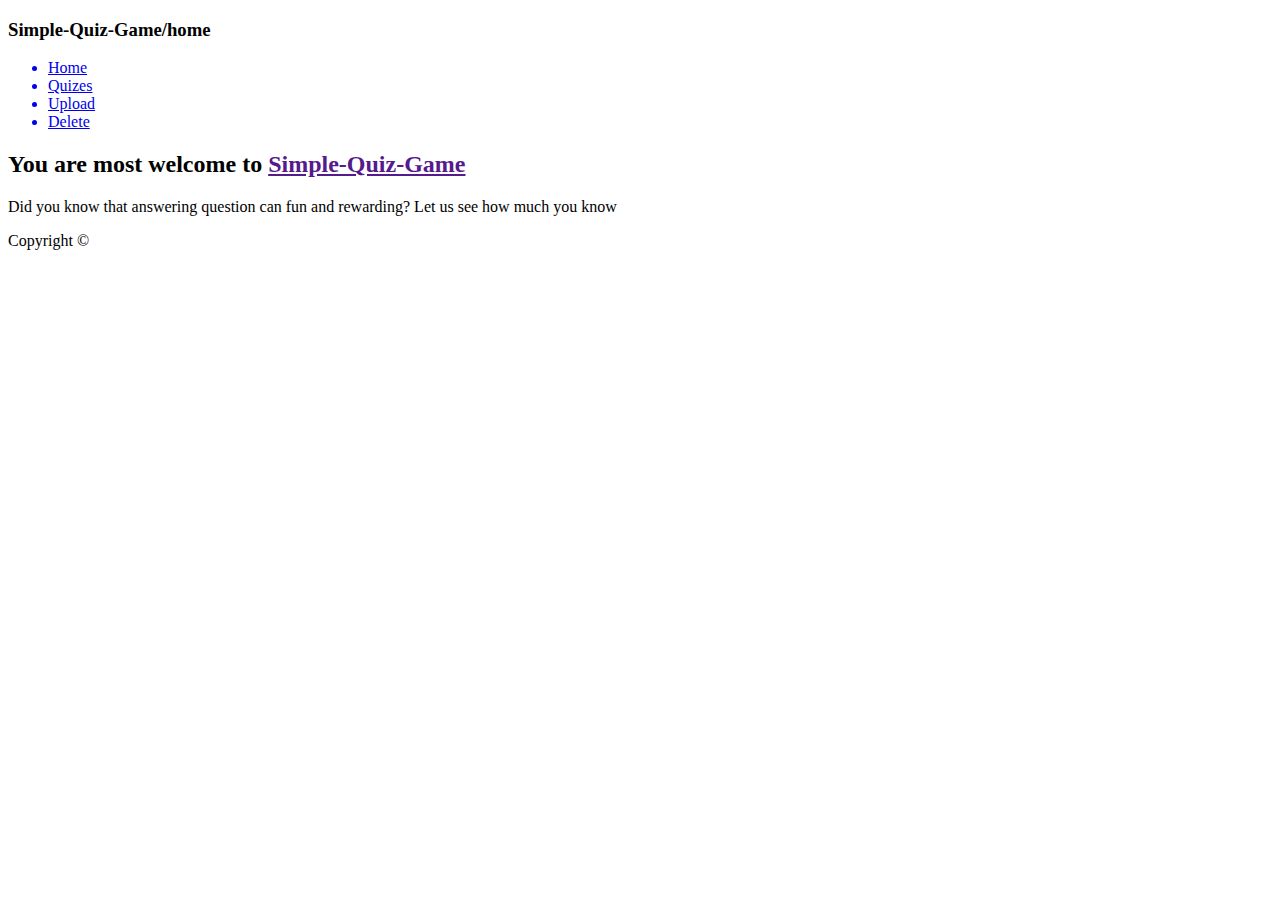
==== index.html @ d1627661 "Updated index.html" ====
<!DOCTYPE html>
<html lang="en">

<head>
  <meta charset="UTF-8" />
  <meta name="viewport" content="width=device-width, initial-scale=1.0" />
  <meta http-equiv="X-UA-Compatible" content="ie=edge" />
  <link rel="stylesheet" href="./css/mycss.css" />
  <title>Simple-Quiz-Game</title>
</head>

<body>
    <div><h3>Simple-Quiz-Game/home</h3></div>
    <div>
    <nav class="homeNav">
      <ul>
        <a href="index.html"><li>Home</li></a>
        <a href="quizes.html"><li>Quizes</li></a>
        <a href="upload.html"><li>Upload</li></a>
        <a href="delete.html"><li>Delete</li></a>
      </ul>
    </nav>
    </div>

    <main class="main-content">
        <div class="center-div">
          <h2>You are most welcome to <a href="">Simple-Quiz-Game</a></h2>
          <p>Did you know that answering question can fun and rewarding? Let us see how much you 
              know</p>
        </div>
    </main>
    <script src="./js/myjs.js"></script>
</body>
<footer>Copyright &copy;</footer>

</html>
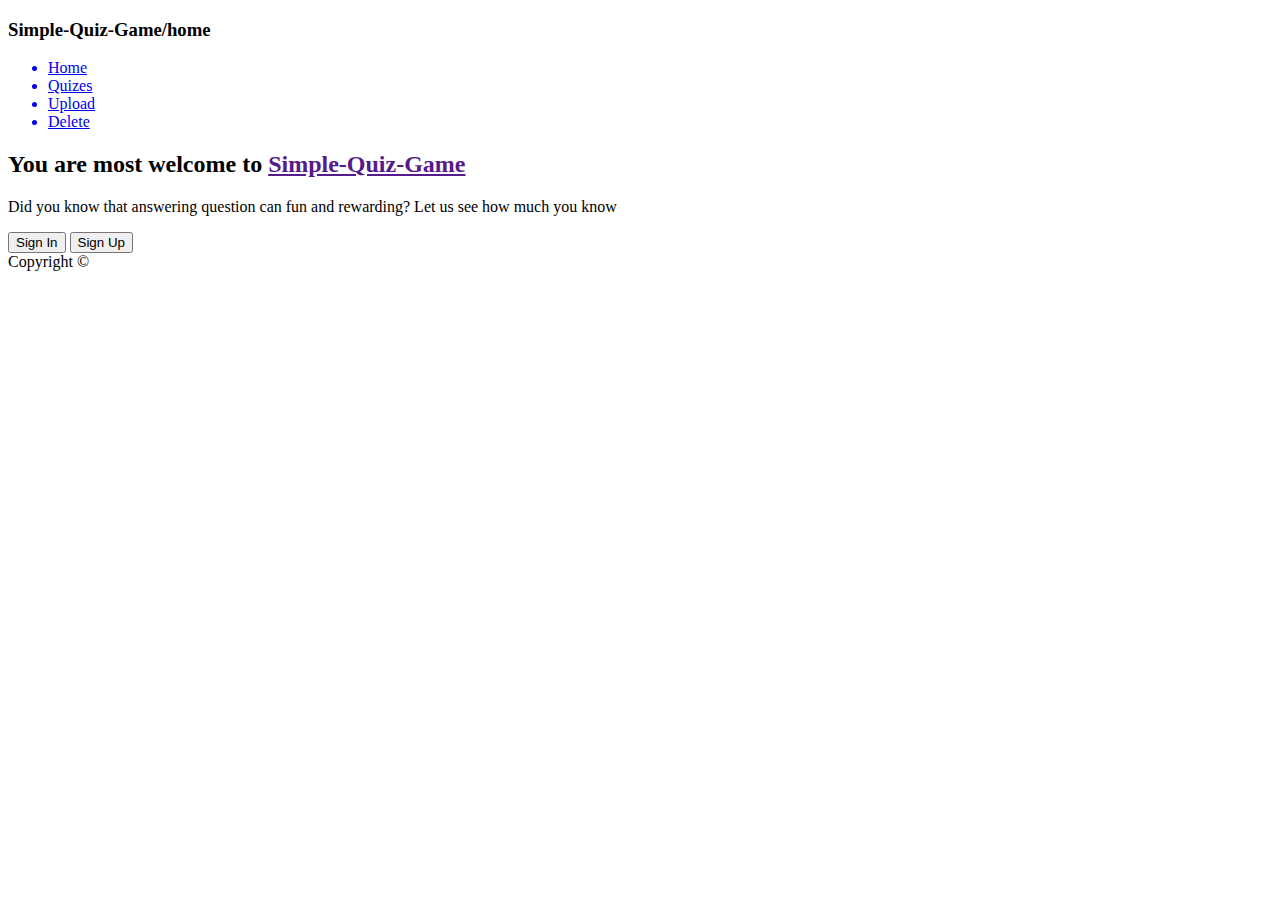
==== commit 648ce863: "Added buttons for signin and signup" ====
--- a/index.html
+++ b/index.html
@@ -28,6 +28,10 @@
           <p>Did you know that answering question can fun and rewarding? Let us see how much you 
               know</p>
         </div>
+        <div>
+          <button class="signin" type="button">Sign In</button>
+          <button class="signup" type="button">Sign Up</button>
+        </div>
     </main>
     <script src="./js/myjs.js"></script>
 </body>
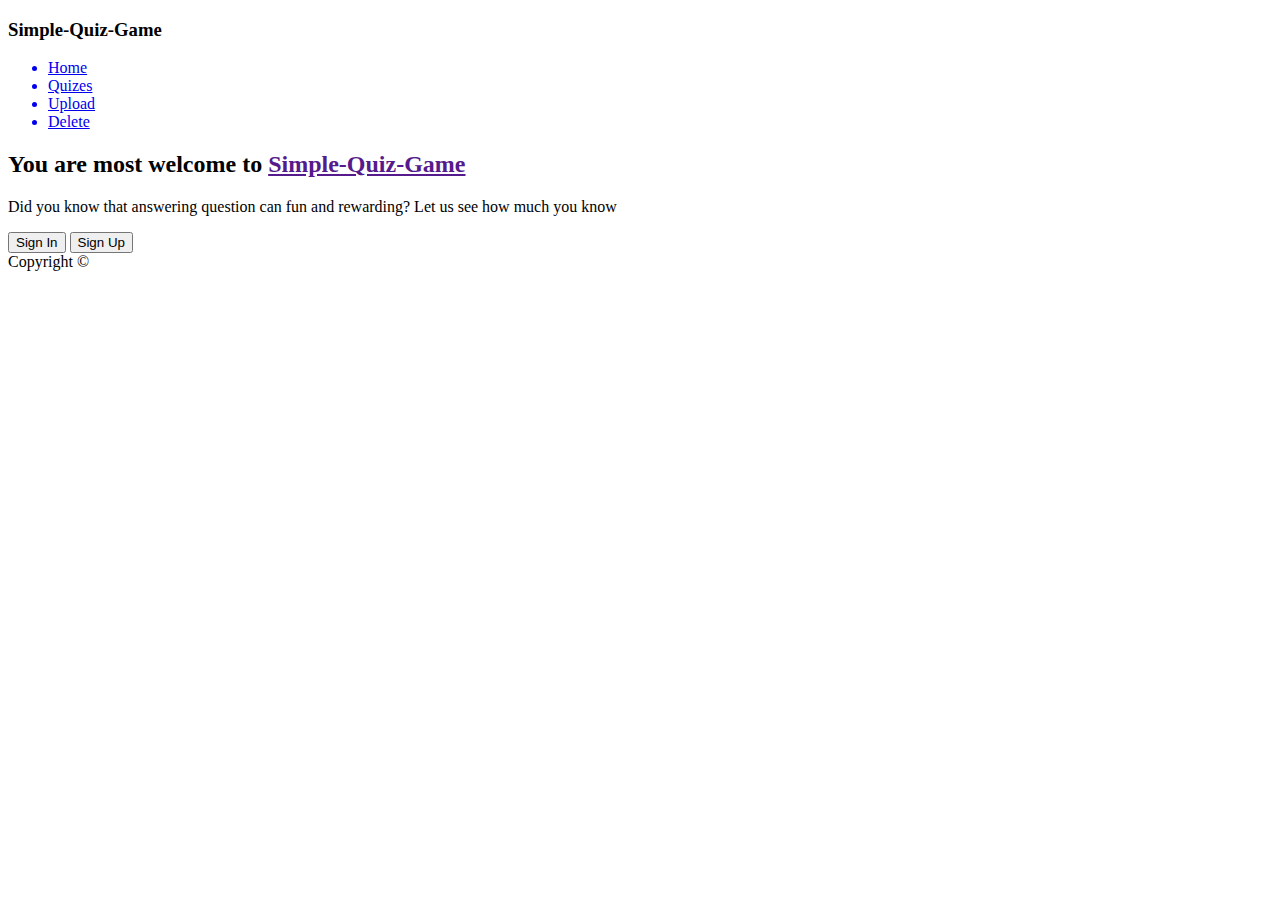
==== commit 408d5702: "Merge pull request #6 from Demipo/indexBranch" ====
--- a/index.html
+++ b/index.html
@@ -6,11 +6,11 @@
   <meta name="viewport" content="width=device-width, initial-scale=1.0" />
   <meta http-equiv="X-UA-Compatible" content="ie=edge" />
   <link rel="stylesheet" href="./css/mycss.css" />
-  <title>Simple-Quiz-Game</title>
+  <title>Simple-Quiz-Game/home</title>
 </head>
 
 <body>
-    <div><h3>Simple-Quiz-Game/home</h3></div>
+    <div><h3>Simple-Quiz-Game</h3></div>
     <div>
     <nav class="homeNav">
       <ul>
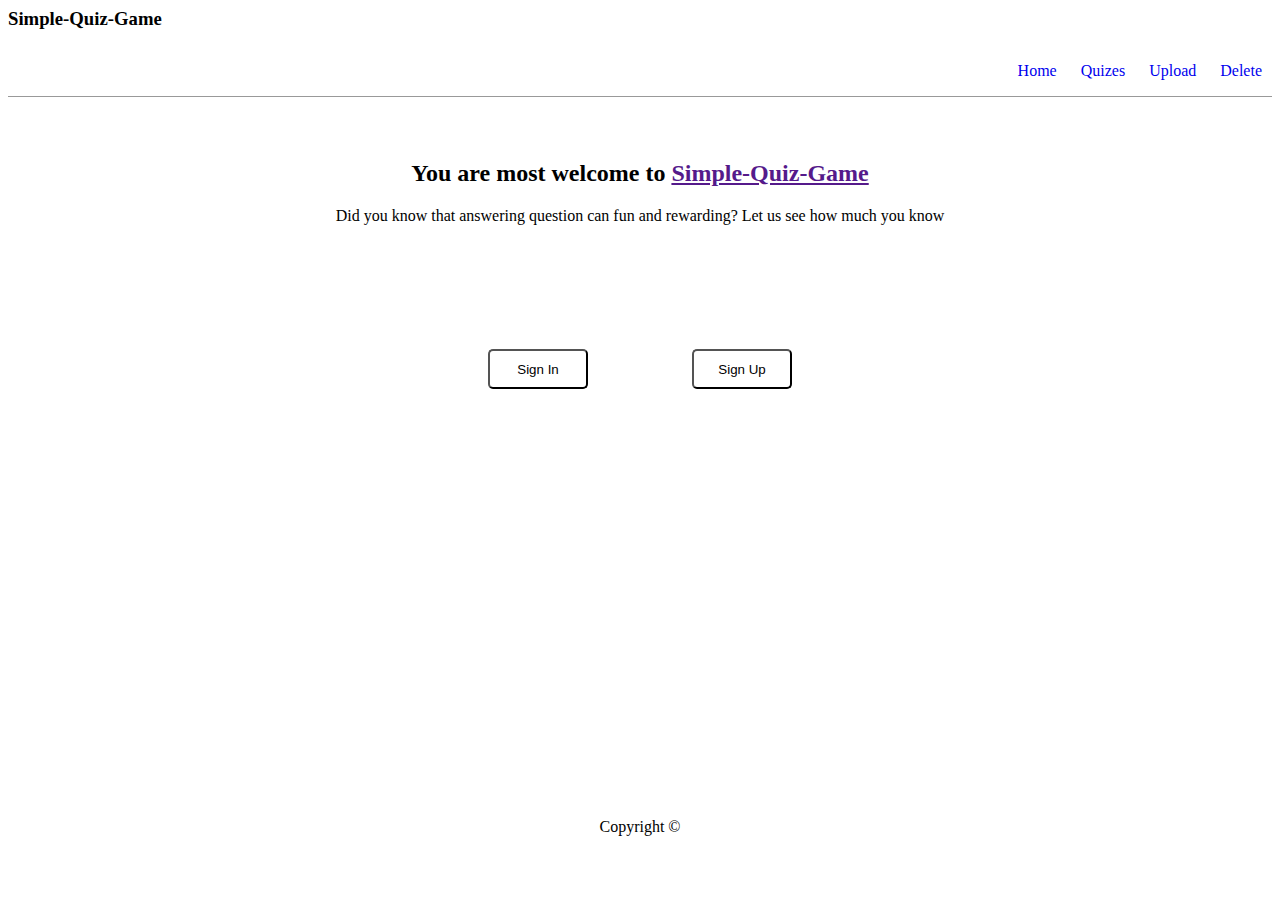
==== commit c3d4921b: "Updated css/mycss.css and index.html" ====
--- a/index.html
+++ b/index.html
@@ -28,9 +28,9 @@
           <p>Did you know that answering question can fun and rewarding? Let us see how much you 
               know</p>
         </div>
-        <div>
-          <button class="signin" type="button">Sign In</button>
-          <button class="signup" type="button">Sign Up</button>
+        <div class="button-div">
+          <button class="signin" href="signup.html" type="button">Sign In</button>
+          <button class="signup" href="signin.html" type="button">Sign Up</button>
         </div>
     </main>
     <script src="./js/myjs.js"></script>
--- a/css/mycss.css
+++ b/css/mycss.css
@@ -0,0 +1,71 @@
+.topmost-div {
+    padding-bottom: 30px;
+   
+  }
+  .top-left-div {
+    width: 20%;
+    height: 5px;
+    float: left;
+    padding: 2px;
+    
+  }
+  .top-right-div {
+    width: 70%;
+    height: 5px;
+    float: left;
+    padding: 2px;
+    }
+  .homeNav {
+    width: 100%;
+    height: 50px;
+    border-bottom: 1px solid #999;
+    
+  }
+  .center-div{
+    height: 40%;
+    text-align: center;
+    margin-top: 5%;
+  
+  }
+  
+  .homeNav ul {
+    text-align: right;
+  }
+  .homeNav ul li {
+    display: inline-block;
+    line-height: 50px;
+    padding: 0 10px;
+    cursor: pointer;
+  }
+  input{
+    width: 40%;
+    border-radius: 10px;
+    height: 30px;
+  }
+  .dot{
+    width: 30px;
+    height: 30px;
+  }
+  button {
+    text-align: center;
+    border-radius: 5px;
+    background-color: #fff;
+    height: 40px;
+    width: 100px;
+    margin-top: 5%
+  }
+  .signin {
+    margin-right: 100px;
+  }
+  .button-div{
+    text-align: center;
+    padding: 50px;
+  }
+  h3{
+    display: inline;
+  }
+  footer{
+    margin-top: 30%;
+    text-align: center;
+  }
+  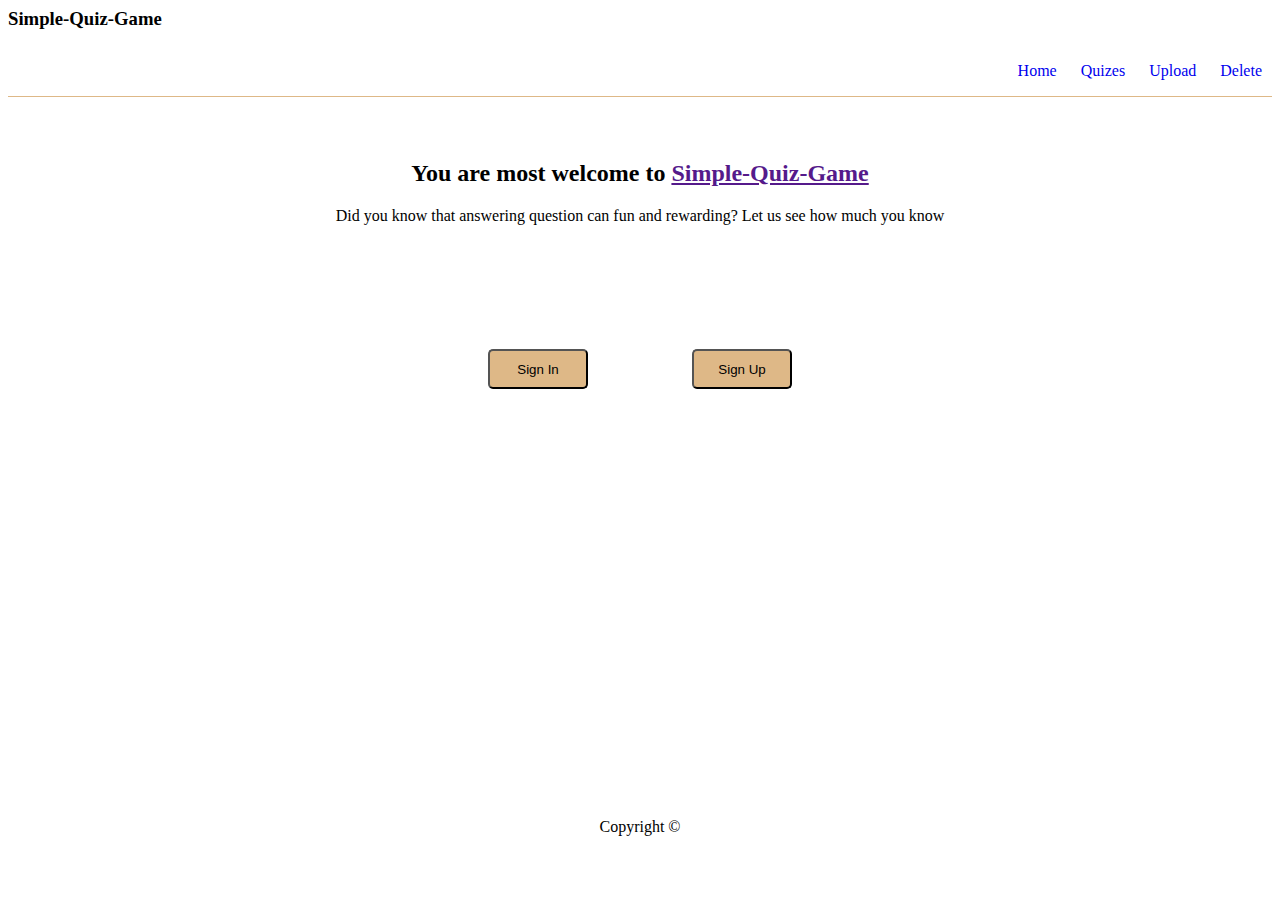
==== commit a9c57bc0: "Modified admin.html, css/mycss.css, db.json, index.html, js/quizes.js, js/update.js and quizes.html" ====
--- a/index.html
+++ b/index.html
@@ -29,10 +29,11 @@
               know</p>
         </div>
         <div class="button-div">
-          <button class="signin" href="signup.html" type="button">Sign In</button>
-          <button class="signup" href="signin.html" type="button">Sign Up</button>
+          <a href="signin.html"><button class="signin"  type="button">Sign In</button></a>
+          <a href="signup.html"><button class="signup"  type="button">Sign Up</button></a>
         </div>
     </main>
+    <script src="./js/jquery.js"></script>
     <script src="./js/myjs.js"></script>
 </body>
 <footer>Copyright &copy;</footer>
--- a/css/mycss.css
+++ b/css/mycss.css
@@ -1,3 +1,9 @@
+html{
+  background-color: p;
+}
+hr{
+  color: burlywood
+}
 .topmost-div {
     padding-bottom: 30px;
    
@@ -18,7 +24,7 @@
   .homeNav {
     width: 100%;
     height: 50px;
-    border-bottom: 1px solid #999;
+    border-bottom: 1px solid burlywood;
     
   }
   .center-div{
@@ -49,7 +55,7 @@
   button {
     text-align: center;
     border-radius: 5px;
-    background-color: #fff;
+    background-color: burlywood;
     height: 40px;
     width: 100px;
     margin-top: 5%
@@ -64,6 +70,26 @@
   h3{
     display: inline;
   }
+  .signin-form{
+    max-width: 400px;
+    margin: 50px auto auto auto;
+    text-align: center;  
+}
+#submitButton{
+  display: none;
+}
+hr{
+  width: 50%;
+}
+fieldset{
+  width:60%;
+  margin-left: 20%;
+  margin-right: 20%;
+  margin-top: 50px;
+  border: 1px solid burlywood;
+  border-radius: 5px;
+
+}
   footer{
     margin-top: 30%;
     text-align: center;
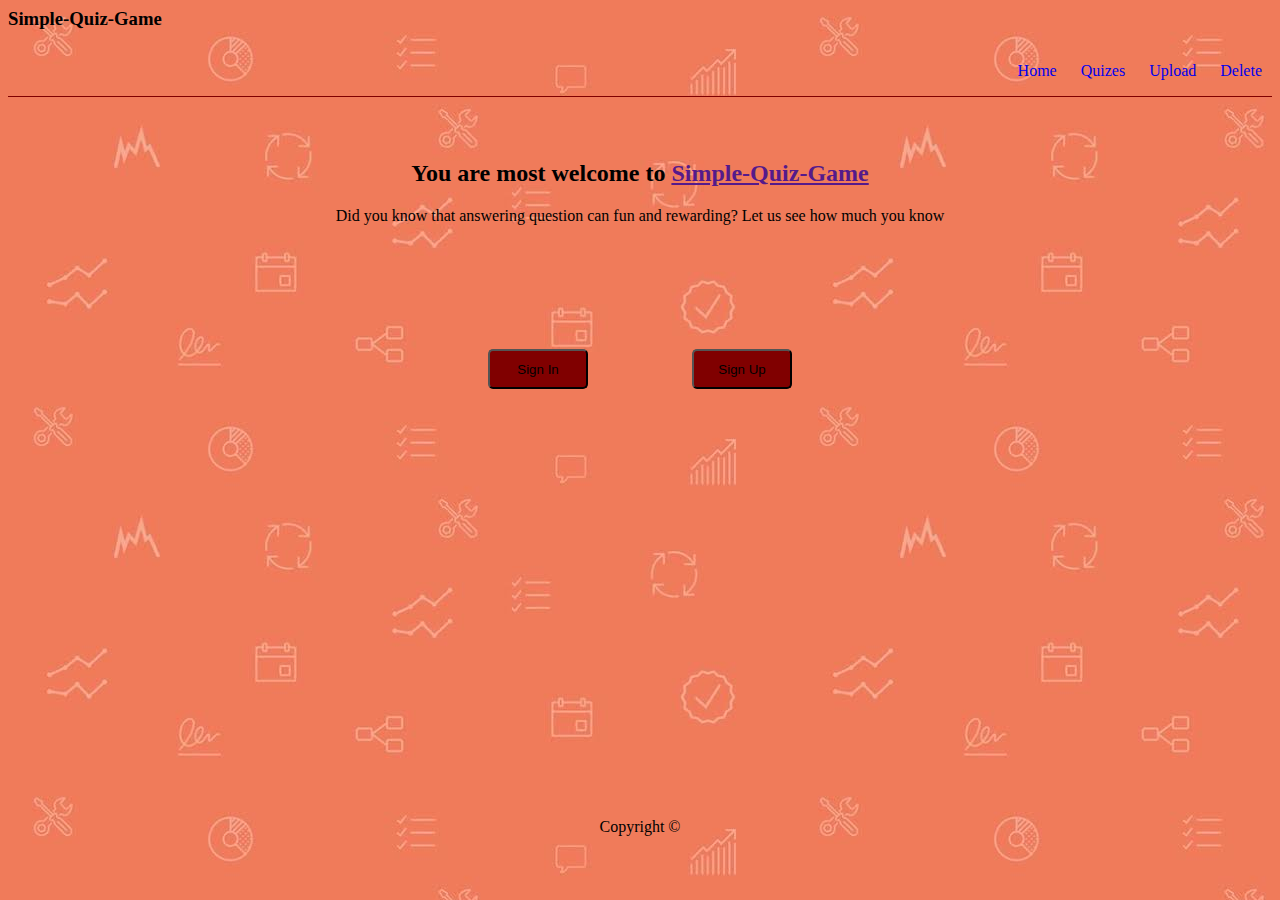
==== commit 08c0e994: "Modified several files at this point" ====
--- a/index.html
+++ b/index.html
@@ -8,8 +8,8 @@
   <link rel="stylesheet" href="./css/mycss.css" />
   <title>Simple-Quiz-Game/home</title>
 </head>
-
-<body>
+<div>
+<body background="./image/almostPlainBeige.jpg">
     <div><h3>Simple-Quiz-Game</h3></div>
     <div>
     <nav class="homeNav">
--- a/css/mycss.css
+++ b/css/mycss.css
@@ -1,8 +1,5 @@
-html{
-  background-color: p;
-}
 hr{
-  color: burlywood
+  color: maroon
 }
 .topmost-div {
     padding-bottom: 30px;
@@ -24,7 +21,7 @@
   .homeNav {
     width: 100%;
     height: 50px;
-    border-bottom: 1px solid burlywood;
+    border-bottom: 1px solid maroon;
     
   }
   .center-div{
@@ -45,8 +42,9 @@
   }
   input{
     width: 40%;
-    border-radius: 10px;
+    border-radius: 5px;
     height: 30px;
+    border: 1px solid maroon;
   }
   .dot{
     width: 30px;
@@ -55,7 +53,7 @@
   button {
     text-align: center;
     border-radius: 5px;
-    background-color: burlywood;
+    background-color: maroon;
     height: 40px;
     width: 100px;
     margin-top: 5%
@@ -80,13 +78,14 @@
 }
 hr{
   width: 50%;
+  border: 1px solid maroon
 }
 fieldset{
   width:60%;
   margin-left: 20%;
   margin-right: 20%;
   margin-top: 50px;
-  border: 1px solid burlywood;
+  border: 1px solid maroon;
   border-radius: 5px;
 
 }
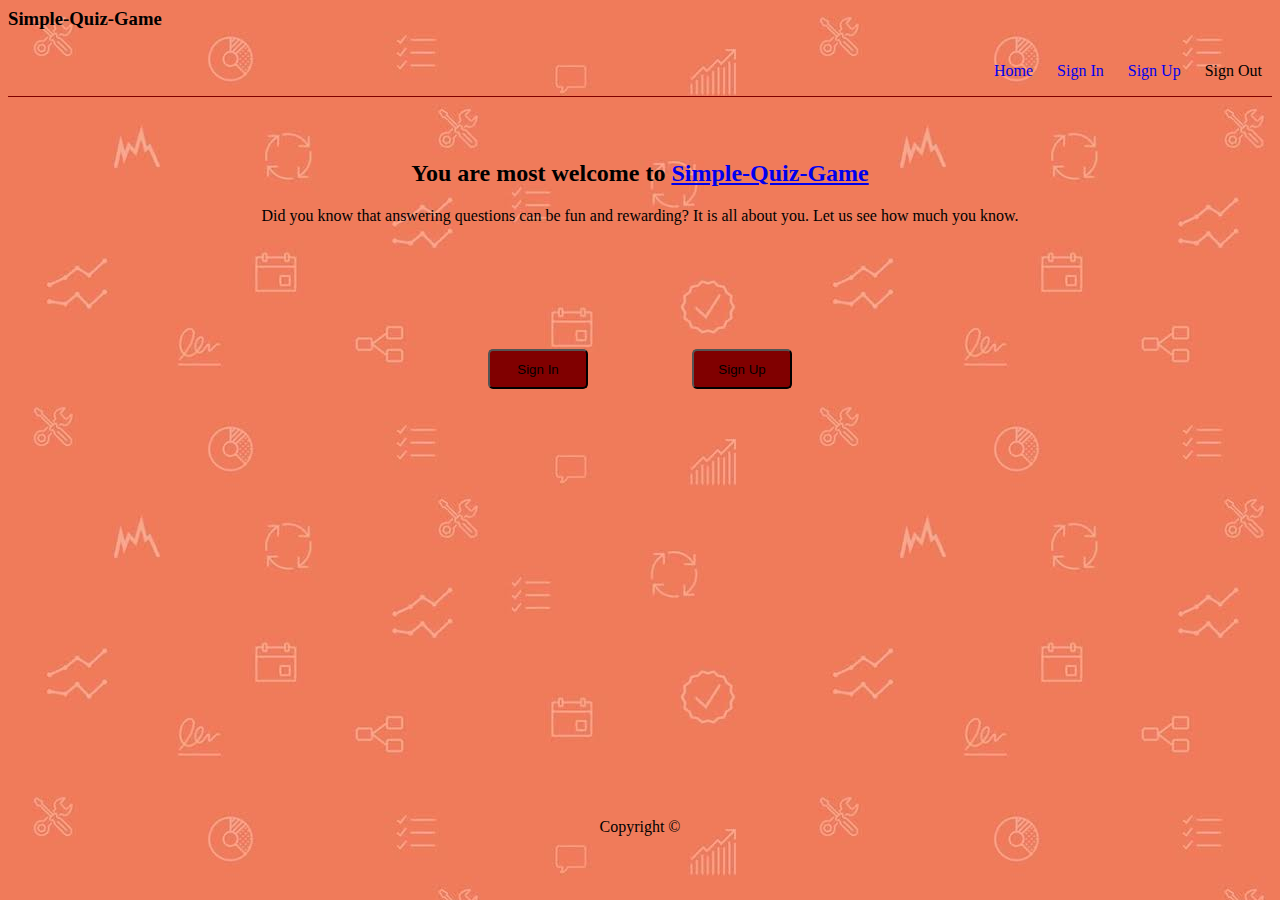
==== commit 5f12f24a: "Modified all files" ====
--- a/index.html
+++ b/index.html
@@ -14,19 +14,19 @@
     <div>
     <nav class="homeNav">
       <ul>
-        <a href="index.html"><li>Home</li></a>
-        <a href="quizes.html"><li>Quizes</li></a>
-        <a href="upload.html"><li>Upload</li></a>
-        <a href="delete.html"><li>Delete</li></a>
+          <a href="index.html"><li>Home</li></a>
+          <a href="signin.html"><li>Sign In</li></a>
+          <a href="signup.html"><li>Sign Up</li></a>
+          <li>Sign Out</li>
       </ul>
     </nav>
     </div>
 
     <main class="main-content">
         <div class="center-div">
-          <h2>You are most welcome to <a href="">Simple-Quiz-Game</a></h2>
-          <p>Did you know that answering question can fun and rewarding? Let us see how much you 
-              know</p>
+            <h2>You are most welcome to <a href="signin.html">Simple-Quiz-Game</a></h2>
+            <p>Did you know that answering questions can be fun and rewarding? It is all about you. 
+              Let us see how much you know.</p>
         </div>
         <div class="button-div">
           <a href="signin.html"><button class="signin"  type="button">Sign In</button></a>
